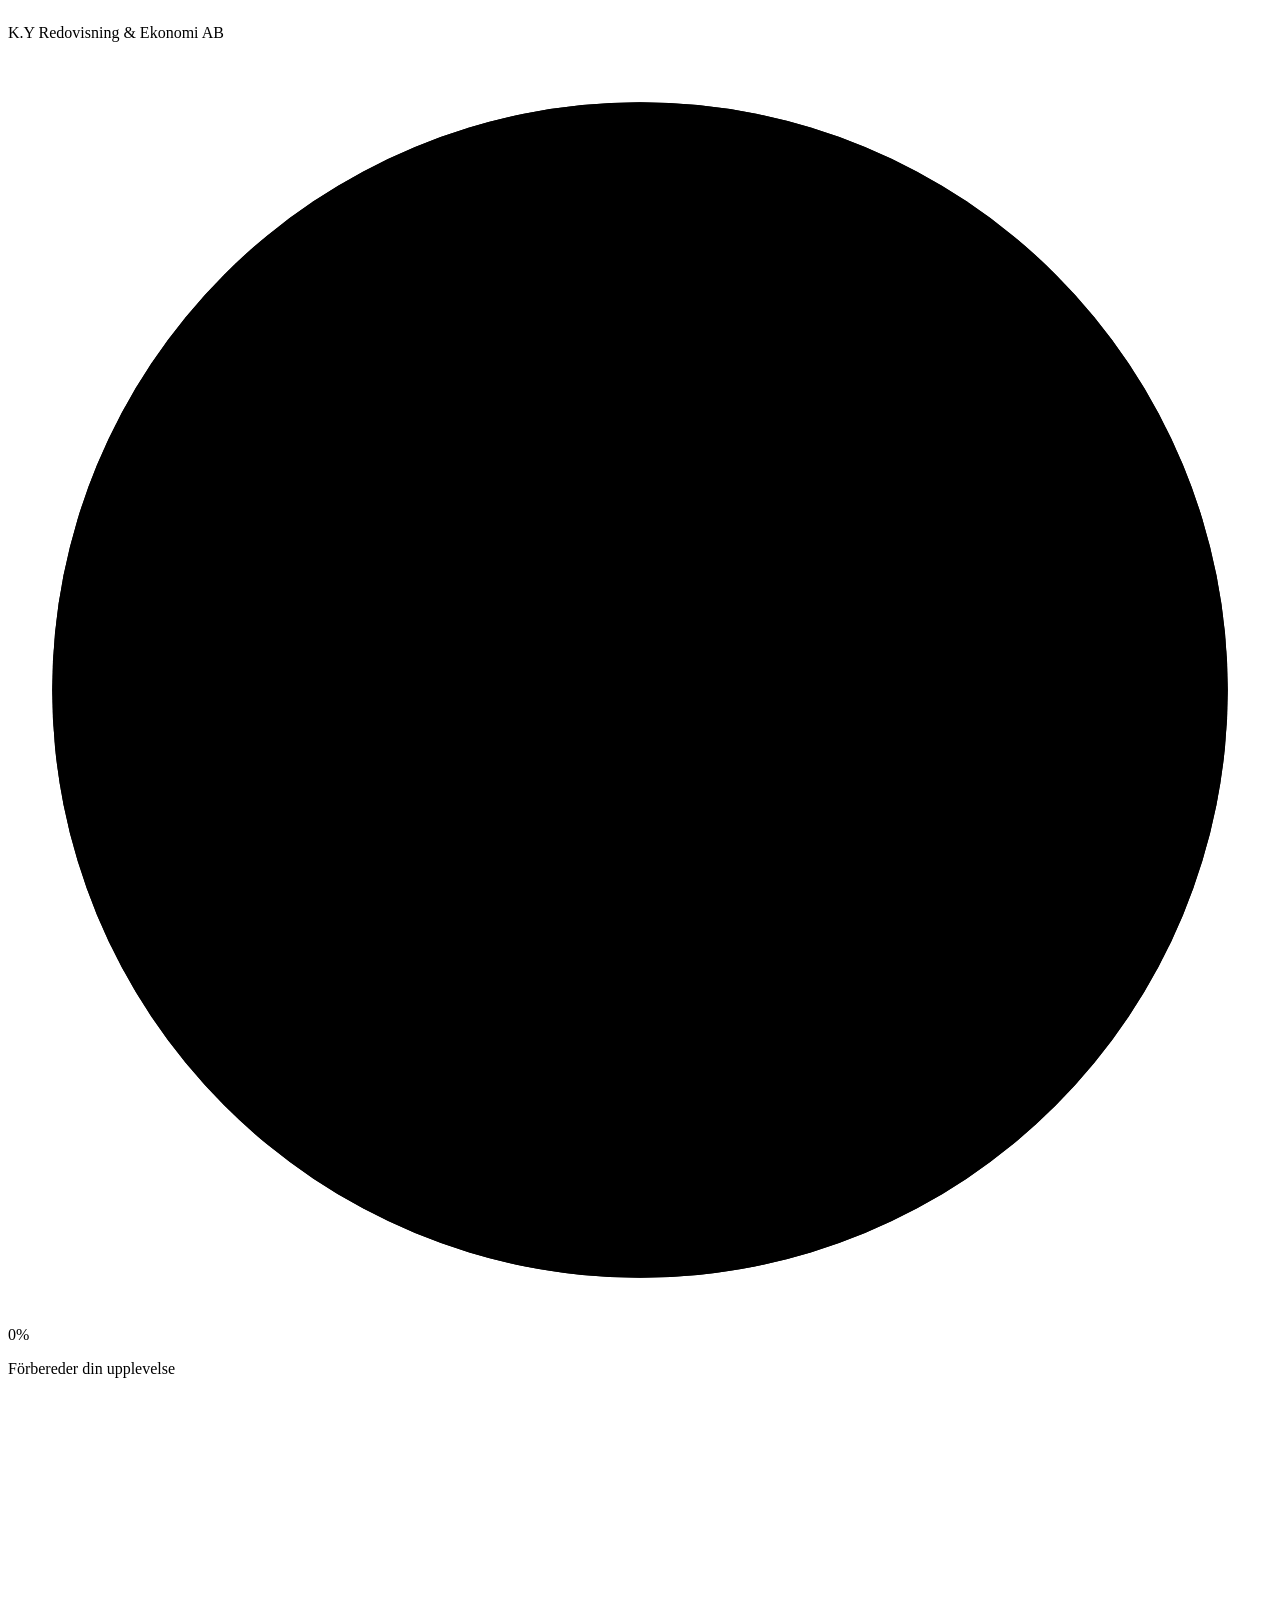
==== docs/index.html @ 634e0a40 "feat: rebrand site as K.Y Redovisning & Ekonomi" ====
<!doctype html>
<html lang="sv">
<head>
  <meta charset="utf-8">
  <meta name="viewport" content="width=device-width, initial-scale=1">
  <meta name="theme-color" content="#3853ff">
  <title>Redovisning &amp; skatterådgivning i Vårby | K.Y Redovisning &amp; Ekonomi AB</title>
  <meta name="description" content="Bokföring, deklarationer och rådgivning för företag. Med bas i Vårby.">
  <link rel="canonical" href="https://ioannisbekas.github.io/eko-ratt/">
  <link rel="icon" href="/eko-ratt/assets/ky-favicon.svg">
  <style>
    .site-loader{display:none}.is-loading body{overflow:hidden}.is-loading body>:not(.site-loader):not(script){visibility:hidden}.is-loading .site-loader{display:grid}
  </style>
  <script>
    (() => {
      const root = document.documentElement;
      root.classList.add('is-loading');
      window.EKO_PAGE_READY = new Promise(resolve => {
        let finished = false;
        window.ekoFinishLoading = () => {
          if (finished) return;
          finished = true;
          clearTimeout(window.ekoLoadingTimeout);
          root.classList.remove('is-loading');
          document.getElementById('main')?.removeAttribute('aria-busy');
          const overlay = document.getElementById('site-loader');
          overlay?.classList.add('is-complete');
          setTimeout(() => overlay?.remove(), 360);
          resolve();
        };
        window.ekoLoadingTimeout = setTimeout(window.ekoFinishLoading, 20000);
      });
    })();
  </script>
  <link rel="preload" href="/eko-ratt/assets/dm-sans.ttf" as="font" type="font/ttf" crossorigin>
  <link rel="stylesheet" href="/eko-ratt/assets/styles.css?v=footer-center">
  <link rel="stylesheet" href="/eko-ratt/assets/motion.css">
  <link rel="stylesheet" href="/eko-ratt/assets/collage.css">
  <link rel="stylesheet" href="/eko-ratt/assets/loader.css">
  <link rel="stylesheet" href="/eko-ratt/assets/rebrand.css">
  <script defer src="/eko-ratt/assets/copy.js?v=ky-1"></script>
  <script defer src="/eko-ratt/assets/app.js?v=ky-1"></script>
  <script defer src="/eko-ratt/assets/loader.js"></script>
  <script defer src="/eko-ratt/assets/motion.js?v=loader-1"></script>
<meta name="site-base" content="/eko-ratt/">
<link rel="alternate" hreflang="sv" href="https://ioannisbekas.github.io/eko-ratt/">
<link rel="alternate" hreflang="en" href="https://ioannisbekas.github.io/eko-ratt/en/">
<link rel="alternate" hreflang="el" href="https://ioannisbekas.github.io/eko-ratt/el/">
<link rel="alternate" hreflang="sq" href="https://ioannisbekas.github.io/eko-ratt/sq/">
<link rel="alternate" hreflang="x-default" href="https://ioannisbekas.github.io/eko-ratt/">
<meta property="og:title" content="Redovisning &amp; skatterådgivning i Vårby | K.Y Redovisning &amp; Ekonomi AB">
<meta property="og:description" content="Bokföring, deklarationer och rådgivning för företag. Med bas i Vårby.">
<meta property="og:url" content="https://ioannisbekas.github.io/eko-ratt/">
<meta property="og:type" content="website">
</head>
<body>
  <div id="site-loader" class="site-loader">
    <div class="loader-inner">
      <p class="loader-brand">K.Y Redovisning &amp; Ekonomi AB</p>
      <div id="loader-progress" class="loader-progress" role="progressbar" aria-labelledby="loader-label" aria-valuemin="0" aria-valuemax="100" aria-valuenow="0">
        <svg class="loader-ring" viewBox="0 0 200 200" aria-hidden="true"><circle class="loader-ring-track" cx="100" cy="100" r="93"/><circle class="loader-ring-fill" cx="100" cy="100" r="93" pathLength="100"/></svg>
        <span id="loader-percent" class="loader-percent" aria-hidden="true">0%</span>
      </div>
      <p id="loader-label" class="loader-label" data-t="loader.label">Förbereder din upplevelse</p>
    </div>
  </div>
  <a class="skip-link" href="#main" data-t="a11y.skip">Hoppa till innehåll</a>
  <svg class="icon-library" xmlns="http://www.w3.org/2000/svg" aria-hidden="true">
    <symbol id="arrow" viewBox="0 0 24 24"><path d="M4 12h16M13 5l7 7-7 7"/></symbol>
    <symbol id="arrow-up" viewBox="0 0 24 24"><path d="M5 19 19 5M5 5h14v14"/></symbol>
    <symbol id="book" viewBox="0 0 32 32"><rect x="7" y="3" width="18" height="26" rx="1"/><path d="M11 8h10M11 13h2m6 0h2m-10 5h2m6 0h2m-10 5h2m6 0h2"/></symbol>
    <symbol id="file" viewBox="0 0 32 32"><path d="M19 3H7v26h18V9zM19 3v7h6M11 16h10M11 21h7"/></symbol>
    <symbol id="chart" viewBox="0 0 32 32"><path d="M5 4v24h24M11 22v-8M18 22V8M25 22V3"/></symbol>
    <symbol id="advice" viewBox="0 0 32 32"><path d="M4 5h24v18H12l-8 6zM10 11h12M10 17h8"/></symbol>
    <symbol id="globe" viewBox="0 0 24 24"><circle cx="12" cy="12" r="9"/><path d="M3 12h18M12 3c5 5 5 13 0 18-5-5-5-13 0-18"/></symbol>
  </svg>
  <header class="header">
    <div class="header-inner wrap">
      <a class="logo" href="#home" aria-label="K.Y Redovisning &amp; Ekonomi AB">
        <img src="/eko-ratt/assets/ky-logo-white.svg" width="690" height="150" alt="K.Y Redovisning &amp; Ekonomi AB" decoding="async">
      </a>
      <nav class="desktop-nav" aria-label="Main navigation">
        <a href="#services" data-t="navigation.services">Tjänster</a>
        <a href="#about" data-t="navigation.about">Om oss</a>
        <a href="#faq" data-t="navigation.faq">Vanliga frågor</a>
        <a href="#contact" data-t="navigation.contact">Kontakt</a>
      </nav>
      <div class="header-actions">
        <label class="language-control"><svg class="icon"><use href="#globe"/></svg><span class="sr-only" data-t="a11y.language">Välj språk</span>
          <select id="language"><option value="sv">SV</option><option value="en">EN</option><option value="el">EL</option><option value="sq">SQ</option></select>
        </label>
        <button class="button button-lime header-book" data-book data-t="navigation.book">Boka ett samtal</button>
        <button class="menu-toggle" aria-controls="mobile-nav" aria-expanded="false" aria-label="Meny"><span></span><span></span></button>
      </div>
    </div>
    <nav id="mobile-nav" class="mobile-nav" aria-label="Mobile navigation" hidden>
      <a href="#services" data-t="navigation.services">Tjänster</a><a href="#about" data-t="navigation.about">Om oss</a><a href="#faq" data-t="navigation.faq">Vanliga frågor</a><a href="#contact" data-t="navigation.contact">Kontakt</a>
      <button class="button button-lime" data-book data-t="navigation.book">Boka ett samtal</button>
    </nav>
  </header>
  <main id="main">
    <section id="home" class="hero grid-paper">
      <div class="hero-inner wrap">
        <div class="hero-copy">
          <p class="eyebrow light" data-t="hero.eyebrow">REDOVISNING I VÅRBY</p>
          <h1 data-t="hero.title">Din ekonomi.
I god ordning.</h1>
          <div class="hero-bottom">
            <p class="hero-description" data-t="hero.subtitle">Bokföring, deklarationer och rådgivning för företag. Med bas i Vårby.</p>
            <button class="button button-white" data-book><span data-t="hero.cta">Boka ett samtal</span><svg class="icon"><use href="#arrow-up"/></svg></button>
          </div>
        </div>
        <div class="hero-art motion-scene" aria-hidden="true">
          <span class="art-coordinate coordinate-top">ORG.NR</span>
          <svg xmlns="http://www.w3.org/2000/svg" viewBox="0 0 480 500" aria-hidden="true" focusable="false" class="clarity-art">
  <g class="finance-orbit" fill="none" stroke="#dfff70" stroke-width="4" stroke-linecap="round" stroke-linejoin="round">
    <path d="M55 103c-24-22-9-60 21-57 29 3 26 43 3 45-18 2-22-21-10-29 16-12 48 8 62 18" pathLength="1" />
    <path d="M336 444c36 31 95 17 101-14 4-21-31-34-43-16-14 20 27 38 49 11" pathLength="1" />
  </g>
  <g class="finance-sheet finance-sheet-back">
    <g transform="rotate(11 289 229)">
      <path d="M177 84h205v292H177z" fill="#0d1b45" opacity=".18" />
      <path d="M169 74h205v292H169z" fill="#fffef5" />
      <path d="M191 99h83M191 112h137" stroke="#172346" stroke-width="6" />
      <path d="M191 140h161M191 165h161M191 190h161M191 215h161M191 240h161M191 265h161M191 290h161M191 315h161" stroke="#172346" stroke-width="2" opacity=".2" />
      <path d="M284 134v188M324 134v188" stroke="#172346" stroke-width="2" opacity=".2" />
      <path d="M332 153h13M332 178h13M332 203h13M332 228h13M332 253h13M332 278h13M332 303h13" stroke="#172346" stroke-width="5" />
    </g>
  </g>
  <g class="finance-sheet finance-sheet-front">
    <g transform="rotate(-8 238 201)">
      <path d="M128 56h210l29 29v263H128z" fill="#0d1b45" opacity=".15" />
      <path d="M120 47h210l29 29v263H120z" fill="#f7f7e9" />
      <path d="M330 47v29h29" fill="#dce1d2" />
      <path d="M145 75h54M145 88h113" stroke="#172346" stroke-width="7" />
      <path d="M145 116h187" stroke="#172346" stroke-width="2" opacity=".23" />
      <path d="M145 132h84M145 144h48" stroke="#172346" stroke-width="4" opacity=".5" />
      <g class="finance-bars" fill="#c6eb52">
        <rect class="finance-bar" style="--i:0" x="148" y="239" width="32" height="32" />
        <rect class="finance-bar" style="--i:1" x="192" y="217" width="32" height="54" />
        <rect class="finance-bar" style="--i:2" x="236" y="190" width="32" height="81" />
        <rect class="finance-bar" style="--i:3" x="280" y="159" width="32" height="112" />
      </g>
      <path d="M143 273h177" stroke="#172346" stroke-width="3" />
      <path d="M149 293h109M149 308h69" stroke="#172346" stroke-width="4" opacity=".35" />
      <path d="m149 204 43-29 45 8 63-48" fill="none" stroke="#172346" stroke-width="3" stroke-linecap="round" stroke-linejoin="round" class="finance-chart-line" pathLength="1" />
      <path d="m289 135 11 0-3 12" fill="none" stroke="#172346" stroke-width="3" stroke-linecap="round" stroke-linejoin="round" />
    </g>
  </g>
  <g class="finance-arrow-shape">
    <path d="m278 412 78-120-25-16 84-64-10 105-25-16-78 120z" fill="#0d1b45" opacity=".18" transform="translate(6 7)" />
    <path d="m278 412 78-120-25-16 84-64-10 105-25-16-78 120z" fill="#fffef5" />
  </g>
  <g class="finance-calculator">
    <g transform="rotate(-12 138 352)">
      <rect x="67" y="258" width="157" height="208" rx="18" fill="#0d1b45" opacity=".2" />
      <rect x="58" y="249" width="157" height="208" rx="18" fill="#172346" />
      <rect x="74" y="268" width="125" height="47" rx="6" fill="#e7efcc" />
      <path d="M173 279h12v24h-12z" fill="none" stroke="#172346" stroke-width="3" />
      <path d="M83 304h52" stroke="#172346" stroke-width="2" opacity=".2" />
      <g fill="#fffef5">
        <rect x="75" y="334" width="28" height="23" rx="5" />
        <rect x="120" y="334" width="28" height="23" rx="5" />
        <rect x="75" y="369" width="28" height="23" rx="5" />
        <rect x="120" y="369" width="28" height="23" rx="5" />
        <rect x="75" y="404" width="28" height="23" rx="5" />
        <rect x="120" y="404" width="28" height="23" rx="5" />
      </g>
      <rect x="165" y="334" width="28" height="23" rx="5" fill="#74809a" />
      <path d="M173 345h12" stroke="#fffef5" stroke-width="2" stroke-linecap="round" />
      <rect x="165" y="369" width="28" height="58" rx="5" fill="#dfff70" />
      <path d="M173 392h12M173 401h12" stroke="#172346" stroke-width="3" stroke-linecap="round" />
    </g>
  </g>
  <g class="finance-spark" fill="none" stroke="#dfff70" stroke-width="5" stroke-linecap="round" stroke-linejoin="round">
    <path d="m407 47-4 22m24-15-14 19m27 1-21 8m16 16-20-7m-7 27-4-20m-21 11 11-19m-25-6 21-2m-13-21 17 13" />
    <path d="m36 225 14 1m-7-8 1 15" />
  </g>
  <path class="finance-arrow" pathLength="1" d="M42 186c-4-36 11-65 42-71m-17-12 17 12-14 18" stroke="#a3de23" stroke-width="4" fill="none" stroke-linecap="round" stroke-linejoin="round" />
</svg>
          <span class="art-note" data-t="hero.artNote">Vi tar hand om siffrorna.</span>
          <span class="art-coordinate coordinate-bottom">559337-5149</span>
        </div>
      </div>
      <div class="hero-baseline wrap"><span data-t="hero.strip">Bokföring · Skatt · Rådgivning</span><div class="hero-motion-controls"><button id="motion-toggle" class="motion-toggle" type="button" aria-pressed="false" hidden><span class="motion-toggle-icon" aria-hidden="true"></span><span class="motion-toggle-label"></span></button><a href="#services" class="scroll-link" aria-label="Scroll"><span>↓</span></a></div></div>
    </section>
    <section id="intro" class="intro section-pad">
      <div class="wrap intro-grid">
        <div><p class="eyebrow handwritten" data-t="intro.eyebrow">K.Y Redovisning &amp; Ekonomi AB</p><h2 data-t="intro.title">Mer utrymme för det du vill göra.</h2></div>
        <div class="intro-text"><p data-t="intro.body">Ekonomin behöver uppmärksamhet. Vi hjälper dig med den löpande administrationen, årets rapporter och frågorna däremellan. Välj det stöd du behöver, från bokföring till skatterådgivning.</p><a href="#services" class="text-link"><span data-t="intro.cta">Se våra tjänster</span><svg class="icon"><use href="#arrow"/></svg></a></div>
      </div>
    </section>
    <section id="financial-clarity" class="collage-section" aria-labelledby="collage-heading">
      <div class="wrap">
        <p class="eyebrow collage-label" data-t="collage.sectionLabel">K.Y I VARDAGEN</p>
        <h2 id="collage-heading" class="sr-only" data-t="collage.sectionHeading">Från dagens siffror till nästa steg.</h2>
        <div class="collage-grid">
          <article class="collage-panel motion-scene">
            <div class="collage-copy"><h3 data-t="collage.panels.0.title">Ordning i vardagen.</h3><p class="collage-subtitle" data-t="collage.panels.0.subtitle">Löpande bokföring</p><p class="collage-description"><span aria-hidden="true">[</span><span data-t="collage.panels.0.description">Vi hjälper dig med bokföring, löner och fakturering — delarna som håller vardagens ekonomi samlad.</span><span aria-hidden="true">]</span></p></div>
            <div class="collage-art" aria-hidden="true"><div class="collage-drift"><img src="/eko-ratt/assets/collage-daily.png" alt="" width="1448" height="1086" loading="lazy" decoding="async"></div></div>
          </article>
          <article class="collage-panel motion-scene">
            <div class="collage-copy"><h3 data-t="collage.panels.1.title">Hela året, samlat.</h3><p class="collage-subtitle" data-t="collage.panels.1.subtitle">Bokslut &amp; årsredovisning</p><p class="collage-description"><span aria-hidden="true">[</span><span data-t="collage.panels.1.description">Från avstämningar till årsredovisning. Vi hjälper dig att sammanställa årets siffror och se hur delarna hänger ihop.</span><span aria-hidden="true">]</span></p></div>
            <div class="collage-art" aria-hidden="true"><div class="collage-drift"><img src="/eko-ratt/assets/collage-year.png" alt="" width="1448" height="1086" loading="lazy" decoding="async"></div></div>
          </article>
          <article class="collage-panel motion-scene">
            <div class="collage-copy"><h3 data-t="collage.panels.2.title">Ditt nästa steg.</h3><p class="collage-subtitle" data-t="collage.panels.2.subtitle">Rådgivning &amp; skatt</p><p class="collage-description"><span aria-hidden="true">[</span><span data-t="collage.panels.2.description">Ska du starta företag eller se över din ekonomi? Prata med oss om skatt, ekonomisk förvaltning och frågorna framåt.</span><span aria-hidden="true">]</span></p></div>
            <div class="collage-art" aria-hidden="true"><div class="collage-drift"><img src="/eko-ratt/assets/collage-next.png" alt="" width="1448" height="1086" loading="lazy" decoding="async"></div></div>
          </article>
        </div>
      </div>
    </section>
    <section id="services" class="services section-pad">
      <div class="wrap">
        <div class="section-heading"><div><p class="eyebrow handwritten" data-t="services.eyebrow">VÅRA TJÄNSTER</p><h2 data-t="services.title">Från vardagens siffror
till årets helhet.</h2></div><p class="section-description" data-t="services.description">Fyra områden. Stöd som passar dina behov.</p></div>
        <div id="service-cards" class="service-grid"></div>
      </div>
    </section>
    <section id="about" class="about section-pad">
      <div class="wrap about-grid">
        <div class="brand-tile grid-paper motion-scene" aria-hidden="true">
          <span class="brand-tile-top">EKONOMI. REDOVISNING. RÅDGIVNING.</span>
          <img src="/eko-ratt/assets/ky-logo-stacked.svg" width="520" height="360" alt="" decoding="async">
          <svg class="brand-spark" viewBox="0 0 100 100"><path d="m50 0 12 38 38 12-38 12-12 38-12-38L0 50l38-12z"/></svg>
          <svg class="brand-doodles" viewBox="0 0 500 500" fill="none"><path class="brand-loop" pathLength="1" d="M78 340c-57-39-14-114 54-54s-59 93-41 46l59-28"/><path class="brand-drawn-arrow" pathLength="1" d="M343 143c58-24 74-60 77-89m-28 16 28-16 17 30"/><path class="brand-cross" d="m47 108 26 26m-26 0 26-26"/></svg>
          <span class="brand-tile-bottom">VÅRBY ↗ REDOVISNING</span>
        </div>
        <div class="about-copy"><p class="eyebrow handwritten" data-t="about.eyebrow">OM K.Y</p><h2 data-t="about.title">Ett samtal är en bra början.</h2><p data-t="about.body">K.Y Redovisning &amp; Ekonomi AB erbjuder redovisning och ekonomisk rådgivning för företag med bas i Vårby. Vi hjälper till med ekonomiadministration, rapportering och frågor om verksamhetens ekonomi.</p><div id="benefits" class="benefits"></div></div>
      </div>
    </section>
    <section class="process section-pad">
      <div class="wrap"><div class="process-heading"><p class="eyebrow" data-t="about.processEyebrow">VI BÖRJAR TILLSAMMANS</p><h2 data-t="about.processTitle">Så kommer du igång</h2></div><div id="process-steps" class="process-grid"></div></div>
    </section>
    <section id="faq" class="faq section-pad">
      <div class="wrap faq-grid"><div><p class="eyebrow handwritten">FAQ</p><h2 data-t="faq.title">Det du kanske undrar.</h2></div><div id="faq-items" class="faq-items"></div></div>
    </section>
    <section id="contact" class="contact section-pad grid-paper">
      <div class="wrap">
        <div class="contact-grid"><div><p class="eyebrow handwritten" data-t="contact.eyebrow">KONTAKT</p><h2 data-t="contact.title">Låt oss prata
om din ekonomi.</h2><p class="contact-intro" data-t="contact.subtitle">K.Y Redovisning &amp; Ekonomi AB finns på Myrstuguvägen 145 i Vårby. Redovisning och ekonomisk rådgivning för företag.</p><button class="button button-lime contact-book" data-book><span data-t="contact.cta">Skicka en bokningsförfrågan</span><svg class="icon"><use href="#arrow-up"/></svg></button></div>
          <div class="contact-details"><a class="contact-email" hidden><span></span><svg class="icon"><use href="#arrow-up"/></svg></a><a class="contact-phone" hidden></a><div class="contact-meta"><div><span class="eyebrow" data-t="contact.office">Besök oss</span><p>Myrstuguvägen 145<br>143 32 Vårby<br>Sweden</p><p class="contact-org">Org.nr 559337-5149</p><a class="text-link" href="https://maps.google.com/?q=Myrstuguv%C3%A4gen%20145%2C%20143%2032%20V%C3%A5rby%2C%20Sweden" target="_blank" rel="noopener"><span data-t="contact.maps">Visa på karta</span><svg class="icon"><use href="#arrow-up"/></svg></a></div><div><span class="eyebrow" data-t="contact.hoursLabel">Öppettider</span><p data-t="contact.hours"></p></div></div></div>
        </div>
        <div class="map-shell"><iframe title="K.Y Redovisning &amp; Ekonomi AB — Myrstuguvägen 145" loading="lazy" referrerpolicy="no-referrer-when-downgrade" src="https://www.google.com/maps?q=Myrstuguv%C3%A4gen%20145%2C%20143%2032%20V%C3%A5rby%2C%20Sweden&amp;output=embed" allowfullscreen></iframe><div class="map-caption"><span>K.Y Redovisning &amp; Ekonomi AB / VÅRBY</span><span>ORG.NR 559337-5149</span></div></div>
      </div>
    </section>
  </main>
  <footer class="footer"><div class="wrap"><div class="footer-top"><a class="logo" href="#home" aria-label="K.Y Redovisning &amp; Ekonomi AB"><img src="/eko-ratt/assets/ky-logo-white.svg" width="690" height="150" alt="K.Y Redovisning &amp; Ekonomi AB" decoding="async"></a><p data-t="footer.description">Redovisning och ekonomisk rådgivning för företag. Med bas i Vårby.</p><a class="text-link" href="#home"><span data-t="footer.top">Till toppen</span><span>↑</span></a></div><div class="footer-bottom"><span>© <span id="year"></span> K.Y Redovisning &amp; Ekonomi AB</span><span data-t="footer.rights">Alla rättigheter förbehållna.</span><span>VÅRBY · SVERIGE</span></div><div class="footer-credit"><span data-t="footer.credit">Webbplats byggd av</span><a href="https://www.bisolutions.group/" target="_blank" rel="noopener noreferrer"><svg class="credit-logo" viewBox="45 89 167 78" aria-hidden="true" focusable="false"><image href="/eko-ratt/assets/bi-solutions-logo.png" width="257" height="256"/></svg><span>BISOLUTIONS.GROUP</span><svg class="icon" aria-hidden="true"><use href="#arrow-up"/></svg></a></div></div></footer>
  <dialog id="booking-dialog" aria-labelledby="booking-title">
    <div class="dialog-head"><p class="eyebrow" data-t="booking.eyebrow">K.Y Redovisning &amp; Ekonomi AB</p><button type="button" class="dialog-close" aria-label="Close">×</button><h2 id="booking-title" data-t="booking.title">Boka ett samtal</h2><p data-t="booking.subtitle">Berätta kort vad du behöver hjälp med och föreslå en tid.</p></div>
    <form id="booking-form">
      <div class="form-grid"><label><span data-t="booking.name">Namn</span> *<input name="name" autocomplete="name" required></label><label><span data-t="booking.email">E-post</span> *<input name="email" type="email" autocomplete="email" required></label><label><span data-t="booking.phone">Telefon</span> *<input name="phone" type="tel" autocomplete="tel" required></label><label><span data-t="booking.company">Företag (valfritt)</span><input name="company" autocomplete="organization"></label><label><span data-t="booking.date">Önskat datum</span> *<input name="date" type="date" required></label><label><span data-t="booking.time">Önskad tid</span> *<select name="time" required></select></label><label class="full"><span data-t="booking.service">Vad behöver du hjälp med?</span> *<select name="service" required></select></label><label class="full"><span data-t="booking.message">Meddelande (valfritt)</span><textarea name="message" rows="3"></textarea></label></div>
      <p class="form-note" data-t="booking.handoffNote">Din e-postapp öppnas med en bokningsförfrågan. Skicka mejlet för att kontakta oss. Tid och upplägg behöver bekräftas med oss.</p>
      <p class="form-feedback" role="status" hidden></p>
      <div class="form-actions"><button type="button" class="button button-outline dialog-cancel" data-t="booking.cancel">Avbryt</button><button type="submit" class="button button-blue"><span data-t="booking.submit">Skapa bokningsförfrågan</span><svg class="icon"><use href="#arrow-up"/></svg></button></div>
    </form>
  </dialog>
  <noscript><div class="noscript">K.Y Redovisning &amp; Ekonomi AB — Myrstuguvägen 145, 143 32 Vårby. Org.nr 559337-5149.</div></noscript>
</body>
</html>
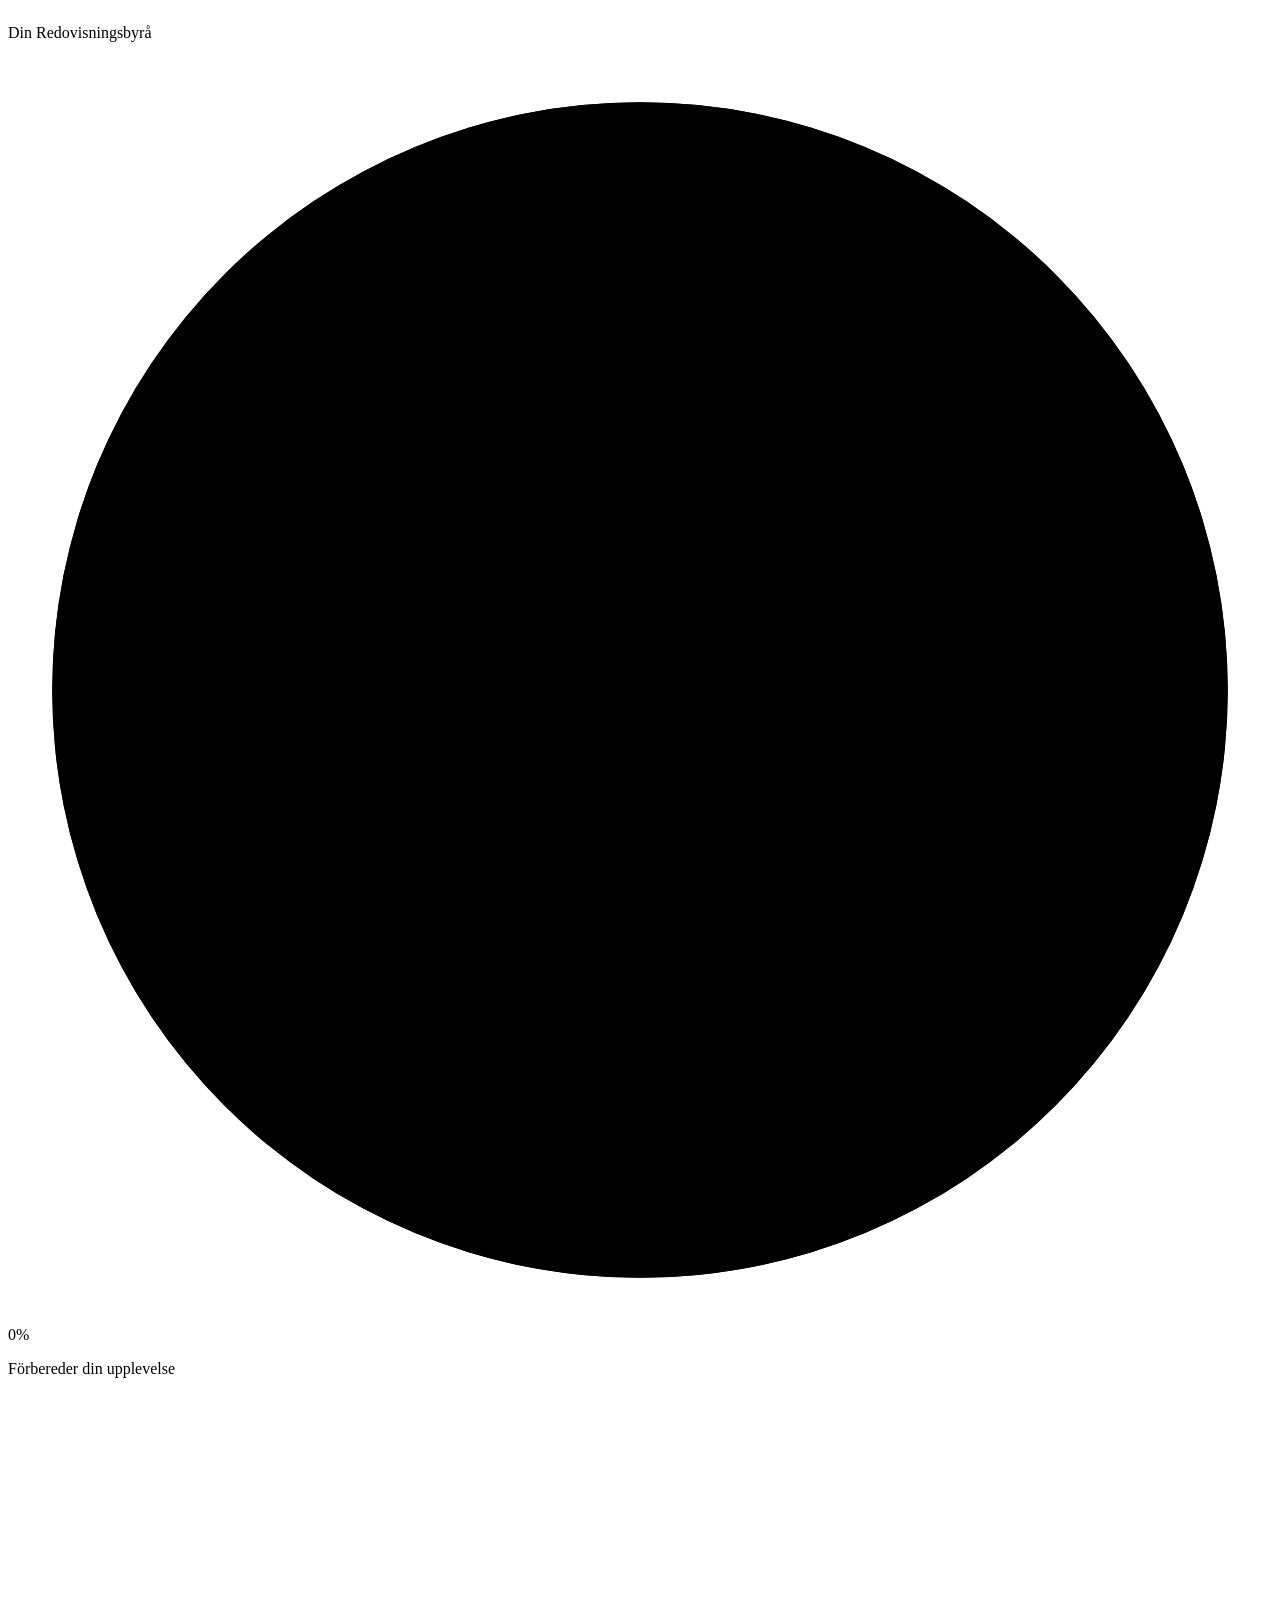
==== commit caba3002: "feat: turn accounting site into reusable bilingual template" ====
--- a/docs/index.html
+++ b/docs/index.html
@@ -3,11 +3,11 @@
 <head>
   <meta charset="utf-8">
   <meta name="viewport" content="width=device-width, initial-scale=1">
-  <meta name="theme-color" content="#3853ff">
-  <title>Redovisning &amp; skatterådgivning i Vårby | K.Y Redovisning &amp; Ekonomi AB</title>
-  <meta name="description" content="Bokföring, deklarationer och rådgivning för företag. Med bas i Vårby.">
-  <link rel="canonical" href="https://ioannisbekas.github.io/eko-ratt/">
-  <link rel="icon" href="/eko-ratt/assets/ky-favicon.svg">
+  <meta name="theme-color" content="#165343">
+  <title>Redovisning &amp; ekonomisk rådgivning | Din Redovisningsbyrå</title>
+  <meta name="description" content="Bokföring, deklarationer och rådgivning för företag. Stöd för vardagens ekonomi och besluten framåt.">
+  <link rel="canonical" href="https://ioannisbekas.github.io/accounting-website-template/">
+  <link rel="icon" href="/accounting-website-template/assets/favicon.svg?v=generic-1">
   <style>
     .site-loader{display:none}.is-loading body{overflow:hidden}.is-loading body>:not(.site-loader):not(script){visibility:hidden}.is-loading .site-loader{display:grid}
   </style>
@@ -32,31 +32,30 @@
       });
     })();
   </script>
-  <link rel="preload" href="/eko-ratt/assets/dm-sans.ttf" as="font" type="font/ttf" crossorigin>
-  <link rel="stylesheet" href="/eko-ratt/assets/styles.css?v=footer-center">
-  <link rel="stylesheet" href="/eko-ratt/assets/motion.css">
-  <link rel="stylesheet" href="/eko-ratt/assets/collage.css">
-  <link rel="stylesheet" href="/eko-ratt/assets/loader.css">
-  <link rel="stylesheet" href="/eko-ratt/assets/rebrand.css">
-  <script defer src="/eko-ratt/assets/copy.js?v=ky-1"></script>
-  <script defer src="/eko-ratt/assets/app.js?v=ky-1"></script>
-  <script defer src="/eko-ratt/assets/loader.js"></script>
-  <script defer src="/eko-ratt/assets/motion.js?v=loader-1"></script>
-<meta name="site-base" content="/eko-ratt/">
-<link rel="alternate" hreflang="sv" href="https://ioannisbekas.github.io/eko-ratt/">
-<link rel="alternate" hreflang="en" href="https://ioannisbekas.github.io/eko-ratt/en/">
-<link rel="alternate" hreflang="el" href="https://ioannisbekas.github.io/eko-ratt/el/">
-<link rel="alternate" hreflang="sq" href="https://ioannisbekas.github.io/eko-ratt/sq/">
-<link rel="alternate" hreflang="x-default" href="https://ioannisbekas.github.io/eko-ratt/">
-<meta property="og:title" content="Redovisning &amp; skatterådgivning i Vårby | K.Y Redovisning &amp; Ekonomi AB">
-<meta property="og:description" content="Bokföring, deklarationer och rådgivning för företag. Med bas i Vårby.">
-<meta property="og:url" content="https://ioannisbekas.github.io/eko-ratt/">
+  <link rel="preload" href="/accounting-website-template/assets/dm-sans.ttf" as="font" type="font/ttf" crossorigin>
+  <link rel="stylesheet" href="/accounting-website-template/assets/styles.css?v=green-1">
+  <link rel="stylesheet" href="/accounting-website-template/assets/motion.css?v=green-1">
+  <link rel="stylesheet" href="/accounting-website-template/assets/collage.css?v=green-1">
+  <link rel="stylesheet" href="/accounting-website-template/assets/loader.css?v=green-1">
+  <link rel="stylesheet" href="/accounting-website-template/assets/rebrand.css?v=generic-1">
+  <script defer src="/accounting-website-template/assets/company.js?v=generic-1"></script>
+  <script defer src="/accounting-website-template/assets/copy.js?v=generic-1"></script>
+  <script defer src="/accounting-website-template/assets/app.js?v=generic-1"></script>
+  <script defer src="/accounting-website-template/assets/loader.js"></script>
+  <script defer src="/accounting-website-template/assets/motion.js?v=sv-en-1"></script>
+<meta name="site-base" content="/accounting-website-template/">
+<link rel="alternate" hreflang="sv" href="https://ioannisbekas.github.io/accounting-website-template/">
+<link rel="alternate" hreflang="en" href="https://ioannisbekas.github.io/accounting-website-template/en/">
+<link rel="alternate" hreflang="x-default" href="https://ioannisbekas.github.io/accounting-website-template/">
+<meta property="og:title" content="Redovisning &amp; ekonomisk rådgivning | Din Redovisningsbyrå">
+<meta property="og:description" content="Bokföring, deklarationer och rådgivning för företag. Stöd för vardagens ekonomi och besluten framåt.">
+<meta property="og:url" content="https://ioannisbekas.github.io/accounting-website-template/">
 <meta property="og:type" content="website">
 </head>
 <body>
   <div id="site-loader" class="site-loader">
     <div class="loader-inner">
-      <p class="loader-brand">K.Y Redovisning &amp; Ekonomi AB</p>
+      <p class="loader-brand" data-company>Din Redovisningsbyrå</p>
       <div id="loader-progress" class="loader-progress" role="progressbar" aria-labelledby="loader-label" aria-valuemin="0" aria-valuemax="100" aria-valuenow="0">
         <svg class="loader-ring" viewBox="0 0 200 200" aria-hidden="true"><circle class="loader-ring-track" cx="100" cy="100" r="93"/><circle class="loader-ring-fill" cx="100" cy="100" r="93" pathLength="100"/></svg>
         <span id="loader-percent" class="loader-percent" aria-hidden="true">0%</span>
@@ -66,6 +65,11 @@
   </div>
   <a class="skip-link" href="#main" data-t="a11y.skip">Hoppa till innehåll</a>
   <svg class="icon-library" xmlns="http://www.w3.org/2000/svg" aria-hidden="true">
+    <defs>
+      <filter id="collage-green" color-interpolation-filters="sRGB">
+        <feColorMatrix type="matrix" values="1.225966 -0.063763 -0.162203 0 0 -0.022636 1.026189 -0.003553 0 0 1.260775 -0.365664 0.104889 0 0 0 0 0 1 0"/>
+      </filter>
+    </defs>
     <symbol id="arrow" viewBox="0 0 24 24"><path d="M4 12h16M13 5l7 7-7 7"/></symbol>
     <symbol id="arrow-up" viewBox="0 0 24 24"><path d="M5 19 19 5M5 5h14v14"/></symbol>
     <symbol id="book" viewBox="0 0 32 32"><rect x="7" y="3" width="18" height="26" rx="1"/><path d="M11 8h10M11 13h2m6 0h2m-10 5h2m6 0h2m-10 5h2m6 0h2"/></symbol>
@@ -76,8 +80,8 @@
   </svg>
   <header class="header">
     <div class="header-inner wrap">
-      <a class="logo" href="#home" aria-label="K.Y Redovisning &amp; Ekonomi AB">
-        <img src="/eko-ratt/assets/ky-logo-white.svg" width="690" height="150" alt="K.Y Redovisning &amp; Ekonomi AB" decoding="async">
+      <a class="logo" href="#home" aria-label="Din Redovisningsbyrå">
+        <img data-brand-image src="/accounting-website-template/assets/brand-mark.svg?v=generic-1" width="128" height="128" alt="" decoding="async"><span data-company>Din Redovisningsbyrå</span>
       </a>
       <nav class="desktop-nav" aria-label="Main navigation">
         <a href="#services" data-t="navigation.services">Tjänster</a>
@@ -87,7 +91,7 @@
       </nav>
       <div class="header-actions">
         <label class="language-control"><svg class="icon"><use href="#globe"/></svg><span class="sr-only" data-t="a11y.language">Välj språk</span>
-          <select id="language"><option value="sv">SV</option><option value="en">EN</option><option value="el">EL</option><option value="sq">SQ</option></select>
+          <select id="language"><option value="sv">SV</option><option value="en">EN</option></select>
         </label>
         <button class="button button-lime header-book" data-book data-t="navigation.book">Boka ett samtal</button>
         <button class="menu-toggle" aria-controls="mobile-nav" aria-expanded="false" aria-label="Meny"><span></span><span></span></button>
@@ -102,62 +106,62 @@
     <section id="home" class="hero grid-paper">
       <div class="hero-inner wrap">
         <div class="hero-copy">
-          <p class="eyebrow light" data-t="hero.eyebrow">REDOVISNING I VÅRBY</p>
+          <p class="eyebrow light" data-t="hero.eyebrow">REDOVISNING FÖR FÖRETAG</p>
           <h1 data-t="hero.title">Din ekonomi.
 I god ordning.</h1>
           <div class="hero-bottom">
-            <p class="hero-description" data-t="hero.subtitle">Bokföring, deklarationer och rådgivning för företag. Med bas i Vårby.</p>
+            <p class="hero-description" data-t="hero.subtitle">Bokföring, deklarationer och rådgivning för företag. Stöd för vardagens ekonomi och besluten framåt.</p>
             <button class="button button-white" data-book><span data-t="hero.cta">Boka ett samtal</span><svg class="icon"><use href="#arrow-up"/></svg></button>
           </div>
         </div>
         <div class="hero-art motion-scene" aria-hidden="true">
-          <span class="art-coordinate coordinate-top">ORG.NR</span>
+          <span class="art-coordinate coordinate-top" data-t="brand.artTop">REDOVISNING</span>
           <svg xmlns="http://www.w3.org/2000/svg" viewBox="0 0 480 500" aria-hidden="true" focusable="false" class="clarity-art">
-  <g class="finance-orbit" fill="none" stroke="#dfff70" stroke-width="4" stroke-linecap="round" stroke-linejoin="round">
+  <g class="finance-orbit" fill="none" stroke="#d7ef9b" stroke-width="4" stroke-linecap="round" stroke-linejoin="round">
     <path d="M55 103c-24-22-9-60 21-57 29 3 26 43 3 45-18 2-22-21-10-29 16-12 48 8 62 18" pathLength="1" />
     <path d="M336 444c36 31 95 17 101-14 4-21-31-34-43-16-14 20 27 38 49 11" pathLength="1" />
   </g>
   <g class="finance-sheet finance-sheet-back">
     <g transform="rotate(11 289 229)">
-      <path d="M177 84h205v292H177z" fill="#0d1b45" opacity=".18" />
+      <path d="M177 84h205v292H177z" fill="#0a3227" opacity=".18" />
       <path d="M169 74h205v292H169z" fill="#fffef5" />
-      <path d="M191 99h83M191 112h137" stroke="#172346" stroke-width="6" />
-      <path d="M191 140h161M191 165h161M191 190h161M191 215h161M191 240h161M191 265h161M191 290h161M191 315h161" stroke="#172346" stroke-width="2" opacity=".2" />
-      <path d="M284 134v188M324 134v188" stroke="#172346" stroke-width="2" opacity=".2" />
-      <path d="M332 153h13M332 178h13M332 203h13M332 228h13M332 253h13M332 278h13M332 303h13" stroke="#172346" stroke-width="5" />
+      <path d="M191 99h83M191 112h137" stroke="#183429" stroke-width="6" />
+      <path d="M191 140h161M191 165h161M191 190h161M191 215h161M191 240h161M191 265h161M191 290h161M191 315h161" stroke="#183429" stroke-width="2" opacity=".2" />
+      <path d="M284 134v188M324 134v188" stroke="#183429" stroke-width="2" opacity=".2" />
+      <path d="M332 153h13M332 178h13M332 203h13M332 228h13M332 253h13M332 278h13M332 303h13" stroke="#183429" stroke-width="5" />
     </g>
   </g>
   <g class="finance-sheet finance-sheet-front">
     <g transform="rotate(-8 238 201)">
-      <path d="M128 56h210l29 29v263H128z" fill="#0d1b45" opacity=".15" />
+      <path d="M128 56h210l29 29v263H128z" fill="#0a3227" opacity=".15" />
       <path d="M120 47h210l29 29v263H120z" fill="#f7f7e9" />
-      <path d="M330 47v29h29" fill="#dce1d2" />
-      <path d="M145 75h54M145 88h113" stroke="#172346" stroke-width="7" />
-      <path d="M145 116h187" stroke="#172346" stroke-width="2" opacity=".23" />
-      <path d="M145 132h84M145 144h48" stroke="#172346" stroke-width="4" opacity=".5" />
-      <g class="finance-bars" fill="#c6eb52">
+      <path d="M330 47v29h29" fill="#d8e2d2" />
+      <path d="M145 75h54M145 88h113" stroke="#183429" stroke-width="7" />
+      <path d="M145 116h187" stroke="#183429" stroke-width="2" opacity=".23" />
+      <path d="M145 132h84M145 144h48" stroke="#183429" stroke-width="4" opacity=".5" />
+      <g class="finance-bars" fill="#b4e080">
         <rect class="finance-bar" style="--i:0" x="148" y="239" width="32" height="32" />
         <rect class="finance-bar" style="--i:1" x="192" y="217" width="32" height="54" />
         <rect class="finance-bar" style="--i:2" x="236" y="190" width="32" height="81" />
         <rect class="finance-bar" style="--i:3" x="280" y="159" width="32" height="112" />
       </g>
-      <path d="M143 273h177" stroke="#172346" stroke-width="3" />
-      <path d="M149 293h109M149 308h69" stroke="#172346" stroke-width="4" opacity=".35" />
-      <path d="m149 204 43-29 45 8 63-48" fill="none" stroke="#172346" stroke-width="3" stroke-linecap="round" stroke-linejoin="round" class="finance-chart-line" pathLength="1" />
-      <path d="m289 135 11 0-3 12" fill="none" stroke="#172346" stroke-width="3" stroke-linecap="round" stroke-linejoin="round" />
+      <path d="M143 273h177" stroke="#183429" stroke-width="3" />
+      <path d="M149 293h109M149 308h69" stroke="#183429" stroke-width="4" opacity=".35" />
+      <path d="m149 204 43-29 45 8 63-48" fill="none" stroke="#183429" stroke-width="3" stroke-linecap="round" stroke-linejoin="round" class="finance-chart-line" pathLength="1" />
+      <path d="m289 135 11 0-3 12" fill="none" stroke="#183429" stroke-width="3" stroke-linecap="round" stroke-linejoin="round" />
     </g>
   </g>
   <g class="finance-arrow-shape">
-    <path d="m278 412 78-120-25-16 84-64-10 105-25-16-78 120z" fill="#0d1b45" opacity=".18" transform="translate(6 7)" />
+    <path d="m278 412 78-120-25-16 84-64-10 105-25-16-78 120z" fill="#0a3227" opacity=".18" transform="translate(6 7)" />
     <path d="m278 412 78-120-25-16 84-64-10 105-25-16-78 120z" fill="#fffef5" />
   </g>
   <g class="finance-calculator">
     <g transform="rotate(-12 138 352)">
-      <rect x="67" y="258" width="157" height="208" rx="18" fill="#0d1b45" opacity=".2" />
-      <rect x="58" y="249" width="157" height="208" rx="18" fill="#172346" />
-      <rect x="74" y="268" width="125" height="47" rx="6" fill="#e7efcc" />
-      <path d="M173 279h12v24h-12z" fill="none" stroke="#172346" stroke-width="3" />
-      <path d="M83 304h52" stroke="#172346" stroke-width="2" opacity=".2" />
+      <rect x="67" y="258" width="157" height="208" rx="18" fill="#0a3227" opacity=".2" />
+      <rect x="58" y="249" width="157" height="208" rx="18" fill="#183429" />
+      <rect x="74" y="268" width="125" height="47" rx="6" fill="#e2e8d8" />
+      <path d="M173 279h12v24h-12z" fill="none" stroke="#183429" stroke-width="3" />
+      <path d="M83 304h52" stroke="#183429" stroke-width="2" opacity=".2" />
       <g fill="#fffef5">
         <rect x="75" y="334" width="28" height="23" rx="5" />
         <rect x="120" y="334" width="28" height="23" rx="5" />
@@ -166,46 +170,46 @@
         <rect x="75" y="404" width="28" height="23" rx="5" />
         <rect x="120" y="404" width="28" height="23" rx="5" />
       </g>
-      <rect x="165" y="334" width="28" height="23" rx="5" fill="#74809a" />
+      <rect x="165" y="334" width="28" height="23" rx="5" fill="#799889" />
       <path d="M173 345h12" stroke="#fffef5" stroke-width="2" stroke-linecap="round" />
-      <rect x="165" y="369" width="28" height="58" rx="5" fill="#dfff70" />
-      <path d="M173 392h12M173 401h12" stroke="#172346" stroke-width="3" stroke-linecap="round" />
+      <rect x="165" y="369" width="28" height="58" rx="5" fill="#d7ef9b" />
+      <path d="M173 392h12M173 401h12" stroke="#183429" stroke-width="3" stroke-linecap="round" />
     </g>
   </g>
-  <g class="finance-spark" fill="none" stroke="#dfff70" stroke-width="5" stroke-linecap="round" stroke-linejoin="round">
+  <g class="finance-spark" fill="none" stroke="#d7ef9b" stroke-width="5" stroke-linecap="round" stroke-linejoin="round">
     <path d="m407 47-4 22m24-15-14 19m27 1-21 8m16 16-20-7m-7 27-4-20m-21 11 11-19m-25-6 21-2m-13-21 17 13" />
     <path d="m36 225 14 1m-7-8 1 15" />
   </g>
-  <path class="finance-arrow" pathLength="1" d="M42 186c-4-36 11-65 42-71m-17-12 17 12-14 18" stroke="#a3de23" stroke-width="4" fill="none" stroke-linecap="round" stroke-linejoin="round" />
+  <path class="finance-arrow" pathLength="1" d="M42 186c-4-36 11-65 42-71m-17-12 17 12-14 18" stroke="#b4e080" stroke-width="4" fill="none" stroke-linecap="round" stroke-linejoin="round" />
 </svg>
           <span class="art-note" data-t="hero.artNote">Vi tar hand om siffrorna.</span>
-          <span class="art-coordinate coordinate-bottom">559337-5149</span>
+          <span class="art-coordinate coordinate-bottom" data-t="brand.artBottom">FRAMÅT ↗</span>
         </div>
       </div>
       <div class="hero-baseline wrap"><span data-t="hero.strip">Bokföring · Skatt · Rådgivning</span><div class="hero-motion-controls"><button id="motion-toggle" class="motion-toggle" type="button" aria-pressed="false" hidden><span class="motion-toggle-icon" aria-hidden="true"></span><span class="motion-toggle-label"></span></button><a href="#services" class="scroll-link" aria-label="Scroll"><span>↓</span></a></div></div>
     </section>
     <section id="intro" class="intro section-pad">
       <div class="wrap intro-grid">
-        <div><p class="eyebrow handwritten" data-t="intro.eyebrow">K.Y Redovisning &amp; Ekonomi AB</p><h2 data-t="intro.title">Mer utrymme för det du vill göra.</h2></div>
-        <div class="intro-text"><p data-t="intro.body">Ekonomin behöver uppmärksamhet. Vi hjälper dig med den löpande administrationen, årets rapporter och frågorna däremellan. Välj det stöd du behöver, från bokföring till skatterådgivning.</p><a href="#services" class="text-link"><span data-t="intro.cta">Se våra tjänster</span><svg class="icon"><use href="#arrow"/></svg></a></div>
+        <div><p class="eyebrow handwritten" data-t="intro.eyebrow">Din Redovisningsbyrå</p><h2 data-t="intro.title">Mer utrymme för det du vill göra.</h2></div>
+        <div class="intro-text"><p data-t="intro.body">Ekonomin behöver uppmärksamhet. Vi hjälper dig med den löpande administrationen, årets rapporter och frågorna däremellan. Välj det stöd du behöver, från bokföring till rådgivning.</p><a href="#services" class="text-link"><span data-t="intro.cta">Se våra tjänster</span><svg class="icon"><use href="#arrow"/></svg></a></div>
       </div>
     </section>
     <section id="financial-clarity" class="collage-section" aria-labelledby="collage-heading">
       <div class="wrap">
-        <p class="eyebrow collage-label" data-t="collage.sectionLabel">K.Y I VARDAGEN</p>
+        <p class="eyebrow collage-label" data-t="collage.sectionLabel">REDOVISNING I VARDAGEN</p>
         <h2 id="collage-heading" class="sr-only" data-t="collage.sectionHeading">Från dagens siffror till nästa steg.</h2>
         <div class="collage-grid">
           <article class="collage-panel motion-scene">
-            <div class="collage-copy"><h3 data-t="collage.panels.0.title">Ordning i vardagen.</h3><p class="collage-subtitle" data-t="collage.panels.0.subtitle">Löpande bokföring</p><p class="collage-description"><span aria-hidden="true">[</span><span data-t="collage.panels.0.description">Vi hjälper dig med bokföring, löner och fakturering — delarna som håller vardagens ekonomi samlad.</span><span aria-hidden="true">]</span></p></div>
-            <div class="collage-art" aria-hidden="true"><div class="collage-drift"><img src="/eko-ratt/assets/collage-daily.png" alt="" width="1448" height="1086" loading="lazy" decoding="async"></div></div>
+            <div class="collage-copy"><h3 data-t="collage.panels.0.title">Ordning i vardagen.</h3><p class="collage-subtitle" data-t="collage.panels.0.subtitle">Löpande bokföring</p><p class="collage-description"><span aria-hidden="true">[</span><span data-t="collage.panels.0.description">Stöd med bokföring, löner och fakturering — delarna som håller vardagens ekonomi samlad.</span><span aria-hidden="true">]</span></p></div>
+            <div class="collage-art" aria-hidden="true"><div class="collage-drift"><img src="/accounting-website-template/assets/collage-daily.png" alt="" width="1448" height="1086" loading="lazy" decoding="async"></div></div>
           </article>
           <article class="collage-panel motion-scene">
-            <div class="collage-copy"><h3 data-t="collage.panels.1.title">Hela året, samlat.</h3><p class="collage-subtitle" data-t="collage.panels.1.subtitle">Bokslut &amp; årsredovisning</p><p class="collage-description"><span aria-hidden="true">[</span><span data-t="collage.panels.1.description">Från avstämningar till årsredovisning. Vi hjälper dig att sammanställa årets siffror och se hur delarna hänger ihop.</span><span aria-hidden="true">]</span></p></div>
-            <div class="collage-art" aria-hidden="true"><div class="collage-drift"><img src="/eko-ratt/assets/collage-year.png" alt="" width="1448" height="1086" loading="lazy" decoding="async"></div></div>
+            <div class="collage-copy"><h3 data-t="collage.panels.1.title">Hela året, samlat.</h3><p class="collage-subtitle" data-t="collage.panels.1.subtitle">Bokslut &amp; årsredovisning</p><p class="collage-description"><span aria-hidden="true">[</span><span data-t="collage.panels.1.description">Från avstämningar till årsredovisning. Sammanställ årets siffror och se hur delarna hänger ihop.</span><span aria-hidden="true">]</span></p></div>
+            <div class="collage-art" aria-hidden="true"><div class="collage-drift"><img src="/accounting-website-template/assets/collage-year.png" alt="" width="1448" height="1086" loading="lazy" decoding="async"></div></div>
           </article>
           <article class="collage-panel motion-scene">
-            <div class="collage-copy"><h3 data-t="collage.panels.2.title">Ditt nästa steg.</h3><p class="collage-subtitle" data-t="collage.panels.2.subtitle">Rådgivning &amp; skatt</p><p class="collage-description"><span aria-hidden="true">[</span><span data-t="collage.panels.2.description">Ska du starta företag eller se över din ekonomi? Prata med oss om skatt, ekonomisk förvaltning och frågorna framåt.</span><span aria-hidden="true">]</span></p></div>
-            <div class="collage-art" aria-hidden="true"><div class="collage-drift"><img src="/eko-ratt/assets/collage-next.png" alt="" width="1448" height="1086" loading="lazy" decoding="async"></div></div>
+            <div class="collage-copy"><h3 data-t="collage.panels.2.title">Ditt nästa steg.</h3><p class="collage-subtitle" data-t="collage.panels.2.subtitle">Rådgivning &amp; skatt</p><p class="collage-description"><span aria-hidden="true">[</span><span data-t="collage.panels.2.description">Ska du starta företag eller se över ekonomin? Ta nästa steg med stöd i frågor om skatt, ekonomi och verksamhet.</span><span aria-hidden="true">]</span></p></div>
+            <div class="collage-art" aria-hidden="true"><div class="collage-drift"><img src="/accounting-website-template/assets/collage-next.png" alt="" width="1448" height="1086" loading="lazy" decoding="async"></div></div>
           </article>
         </div>
       </div>
@@ -220,13 +224,13 @@
     <section id="about" class="about section-pad">
       <div class="wrap about-grid">
         <div class="brand-tile grid-paper motion-scene" aria-hidden="true">
-          <span class="brand-tile-top">EKONOMI. REDOVISNING. RÅDGIVNING.</span>
-          <img src="/eko-ratt/assets/ky-logo-stacked.svg" width="520" height="360" alt="" decoding="async">
+          <span class="brand-tile-top" data-t="brand.top">EKONOMI. REDOVISNING. RÅDGIVNING.</span>
+          <div class="brand-lockup"><img data-brand-image src="/accounting-website-template/assets/brand-mark.svg?v=generic-1" width="128" height="128" alt="" decoding="async"><span data-company>Din Redovisningsbyrå</span></div>
           <svg class="brand-spark" viewBox="0 0 100 100"><path d="m50 0 12 38 38 12-38 12-12 38-12-38L0 50l38-12z"/></svg>
           <svg class="brand-doodles" viewBox="0 0 500 500" fill="none"><path class="brand-loop" pathLength="1" d="M78 340c-57-39-14-114 54-54s-59 93-41 46l59-28"/><path class="brand-drawn-arrow" pathLength="1" d="M343 143c58-24 74-60 77-89m-28 16 28-16 17 30"/><path class="brand-cross" d="m47 108 26 26m-26 0 26-26"/></svg>
-          <span class="brand-tile-bottom">VÅRBY ↗ REDOVISNING</span>
-        </div>
-        <div class="about-copy"><p class="eyebrow handwritten" data-t="about.eyebrow">OM K.Y</p><h2 data-t="about.title">Ett samtal är en bra början.</h2><p data-t="about.body">K.Y Redovisning &amp; Ekonomi AB erbjuder redovisning och ekonomisk rådgivning för företag med bas i Vårby. Vi hjälper till med ekonomiadministration, rapportering och frågor om verksamhetens ekonomi.</p><div id="benefits" class="benefits"></div></div>
+          <span class="brand-tile-bottom" data-t="brand.bottom">DIN VERKSAMHET ↗ VÅRT FOKUS</span>
+        </div>
+        <div class="about-copy"><p class="eyebrow handwritten" data-t="about.eyebrow">OM BYRÅN</p><h2 data-t="about.title">Ett samtal är en bra början.</h2><p data-t="about.body">Din Redovisningsbyrå hjälper företag med bokföring, rapportering och ekonomisk rådgivning. Ett uppdrag börjar med att förstå verksamheten och vilket stöd som behövs — i vardagen, vid årets slut och inför nästa steg.</p><div id="benefits" class="benefits"></div></div>
       </div>
     </section>
     <section class="process section-pad">
@@ -238,23 +242,33 @@
     <section id="contact" class="contact section-pad grid-paper">
       <div class="wrap">
         <div class="contact-grid"><div><p class="eyebrow handwritten" data-t="contact.eyebrow">KONTAKT</p><h2 data-t="contact.title">Låt oss prata
-om din ekonomi.</h2><p class="contact-intro" data-t="contact.subtitle">K.Y Redovisning &amp; Ekonomi AB finns på Myrstuguvägen 145 i Vårby. Redovisning och ekonomisk rådgivning för företag.</p><button class="button button-lime contact-book" data-book><span data-t="contact.cta">Skicka en bokningsförfrågan</span><svg class="icon"><use href="#arrow-up"/></svg></button></div>
-          <div class="contact-details"><a class="contact-email" hidden><span></span><svg class="icon"><use href="#arrow-up"/></svg></a><a class="contact-phone" hidden></a><div class="contact-meta"><div><span class="eyebrow" data-t="contact.office">Besök oss</span><p>Myrstuguvägen 145<br>143 32 Vårby<br>Sweden</p><p class="contact-org">Org.nr 559337-5149</p><a class="text-link" href="https://maps.google.com/?q=Myrstuguv%C3%A4gen%20145%2C%20143%2032%20V%C3%A5rby%2C%20Sweden" target="_blank" rel="noopener"><span data-t="contact.maps">Visa på karta</span><svg class="icon"><use href="#arrow-up"/></svg></a></div><div><span class="eyebrow" data-t="contact.hoursLabel">Öppettider</span><p data-t="contact.hours"></p></div></div></div>
-        </div>
-        <div class="map-shell"><iframe title="K.Y Redovisning &amp; Ekonomi AB — Myrstuguvägen 145" loading="lazy" referrerpolicy="no-referrer-when-downgrade" src="https://www.google.com/maps?q=Myrstuguv%C3%A4gen%20145%2C%20143%2032%20V%C3%A5rby%2C%20Sweden&amp;output=embed" allowfullscreen></iframe><div class="map-caption"><span>K.Y Redovisning &amp; Ekonomi AB / VÅRBY</span><span>ORG.NR 559337-5149</span></div></div>
+om din ekonomi.</h2><p class="contact-intro" data-t="contact.subtitle">Berätta om ditt företag och vilket stöd du söker. Ett samtal kan vara början på nästa steg.</p><button class="button button-lime contact-book" data-book><span data-t="contact.cta">Visa bokningsformuläret</span><svg class="icon"><use href="#arrow-up"/></svg></button></div>
+          <div class="contact-details">
+            <a class="contact-email" hidden><span></span><svg class="icon"><use href="#arrow-up"/></svg></a><a class="contact-phone" hidden></a>
+            <p class="contact-empty" data-t="contact.emptyDetails">Kontaktuppgifter fylls i av byrån.</p>
+            <div class="contact-meta">
+              <div class="office-details"><span class="eyebrow" data-t="contact.office">Besöksadress</span><p class="contact-address contact-placeholder" data-t="contact.addressPlaceholder">Byråns besöksadress</p><p class="contact-org" hidden></p><a class="text-link map-link" hidden target="_blank" rel="noopener"><span data-t="contact.maps">Visa på karta</span><svg class="icon"><use href="#arrow-up"/></svg></a></div>
+              <div class="hours-details"><span class="eyebrow" data-t="contact.hoursLabel">Öppettider</span><p class="contact-hours contact-placeholder" data-t="contact.hoursPlaceholder">Byråns öppettider</p></div>
+            </div>
+          </div>
+        </div>
+        <div class="map-shell">
+          <div class="map-placeholder grid-paper"><svg viewBox="0 0 64 64" aria-hidden="true"><path d="M32 56S13 37 13 23a19 19 0 0 1 38 0C51 37 32 56 32 56Z"/><circle cx="32" cy="23" r="7"/></svg><p data-t="contact.mapPlaceholder">Här visas kartan till din byrå.</p></div>
+          <div class="map-caption"><span data-company>Din Redovisningsbyrå</span><span class="map-location" data-t="contact.addressPlaceholder">Byråns besöksadress</span></div>
+        </div>
       </div>
     </section>
   </main>
-  <footer class="footer"><div class="wrap"><div class="footer-top"><a class="logo" href="#home" aria-label="K.Y Redovisning &amp; Ekonomi AB"><img src="/eko-ratt/assets/ky-logo-white.svg" width="690" height="150" alt="K.Y Redovisning &amp; Ekonomi AB" decoding="async"></a><p data-t="footer.description">Redovisning och ekonomisk rådgivning för företag. Med bas i Vårby.</p><a class="text-link" href="#home"><span data-t="footer.top">Till toppen</span><span>↑</span></a></div><div class="footer-bottom"><span>© <span id="year"></span> K.Y Redovisning &amp; Ekonomi AB</span><span data-t="footer.rights">Alla rättigheter förbehållna.</span><span>VÅRBY · SVERIGE</span></div><div class="footer-credit"><span data-t="footer.credit">Webbplats byggd av</span><a href="https://www.bisolutions.group/" target="_blank" rel="noopener noreferrer"><svg class="credit-logo" viewBox="45 89 167 78" aria-hidden="true" focusable="false"><image href="/eko-ratt/assets/bi-solutions-logo.png" width="257" height="256"/></svg><span>BISOLUTIONS.GROUP</span><svg class="icon" aria-hidden="true"><use href="#arrow-up"/></svg></a></div></div></footer>
+  <footer class="footer"><div class="wrap"><div class="footer-top"><a class="logo" href="#home" aria-label="Din Redovisningsbyrå"><img data-brand-image src="/accounting-website-template/assets/brand-mark.svg?v=generic-1" width="128" height="128" alt="" decoding="async"><span data-company>Din Redovisningsbyrå</span></a><p data-t="footer.description">Bokföring, rapportering och rådgivning för företag. Din Redovisningsbyrå.</p><a class="text-link" href="#home"><span data-t="footer.top">Till toppen</span><span>↑</span></a></div><div class="footer-bottom"><span>© <span id="year"></span> <span data-company>Din Redovisningsbyrå</span></span><span data-t="footer.rights">Alla rättigheter förbehållna.</span><span class="footer-location"></span></div><div class="footer-credit"><span data-t="footer.credit">Webbplats byggd av</span><a href="https://www.bisolutions.group/" target="_blank" rel="noopener noreferrer"><svg class="credit-logo" viewBox="45 89 167 78" aria-hidden="true" focusable="false"><image href="/accounting-website-template/assets/bi-solutions-logo.png" width="257" height="256"/></svg><span>BISOLUTIONS.GROUP</span><svg class="icon" aria-hidden="true"><use href="#arrow-up"/></svg></a></div></div></footer>
   <dialog id="booking-dialog" aria-labelledby="booking-title">
-    <div class="dialog-head"><p class="eyebrow" data-t="booking.eyebrow">K.Y Redovisning &amp; Ekonomi AB</p><button type="button" class="dialog-close" aria-label="Close">×</button><h2 id="booking-title" data-t="booking.title">Boka ett samtal</h2><p data-t="booking.subtitle">Berätta kort vad du behöver hjälp med och föreslå en tid.</p></div>
+    <div class="dialog-head"><p class="eyebrow" data-t="booking.eyebrow">Din Redovisningsbyrå</p><button type="button" class="dialog-close" aria-label="Close">×</button><h2 id="booking-title" data-t="booking.title">Boka ett samtal</h2><p data-t="booking.subtitle">Berätta kort vad du behöver hjälp med och föreslå en tid.</p></div>
     <form id="booking-form">
       <div class="form-grid"><label><span data-t="booking.name">Namn</span> *<input name="name" autocomplete="name" required></label><label><span data-t="booking.email">E-post</span> *<input name="email" type="email" autocomplete="email" required></label><label><span data-t="booking.phone">Telefon</span> *<input name="phone" type="tel" autocomplete="tel" required></label><label><span data-t="booking.company">Företag (valfritt)</span><input name="company" autocomplete="organization"></label><label><span data-t="booking.date">Önskat datum</span> *<input name="date" type="date" required></label><label><span data-t="booking.time">Önskad tid</span> *<select name="time" required></select></label><label class="full"><span data-t="booking.service">Vad behöver du hjälp med?</span> *<select name="service" required></select></label><label class="full"><span data-t="booking.message">Meddelande (valfritt)</span><textarea name="message" rows="3"></textarea></label></div>
-      <p class="form-note" data-t="booking.handoffNote">Din e-postapp öppnas med en bokningsförfrågan. Skicka mejlet för att kontakta oss. Tid och upplägg behöver bekräftas med oss.</p>
-      <p class="form-feedback" role="status" hidden></p>
-      <div class="form-actions"><button type="button" class="button button-outline dialog-cancel" data-t="booking.cancel">Avbryt</button><button type="submit" class="button button-blue"><span data-t="booking.submit">Skapa bokningsförfrågan</span><svg class="icon"><use href="#arrow-up"/></svg></button></div>
+      <p class="form-note" data-t="booking.handoffNote">Det här är en demo. Formuläret visar en lokal förhandsgranskning. Ingen förfrågan skickas och ingen tid bokas.</p>
+      <div class="form-feedback" role="status" hidden></div>
+      <div class="form-actions"><button type="button" class="button button-outline dialog-cancel" data-t="booking.cancel">Avbryt</button><button type="submit" class="button button-blue"><span data-t="booking.submit">Förhandsgranska förfrågan</span><svg class="icon"><use href="#arrow-up"/></svg></button></div>
     </form>
   </dialog>
-  <noscript><div class="noscript">K.Y Redovisning &amp; Ekonomi AB — Myrstuguvägen 145, 143 32 Vårby. Org.nr 559337-5149.</div></noscript>
+  <noscript><div class="noscript" data-t="a11y.noScript">Aktivera JavaScript för språkval och bokningsformuläret.</div></noscript>
 </body>
 </html>
